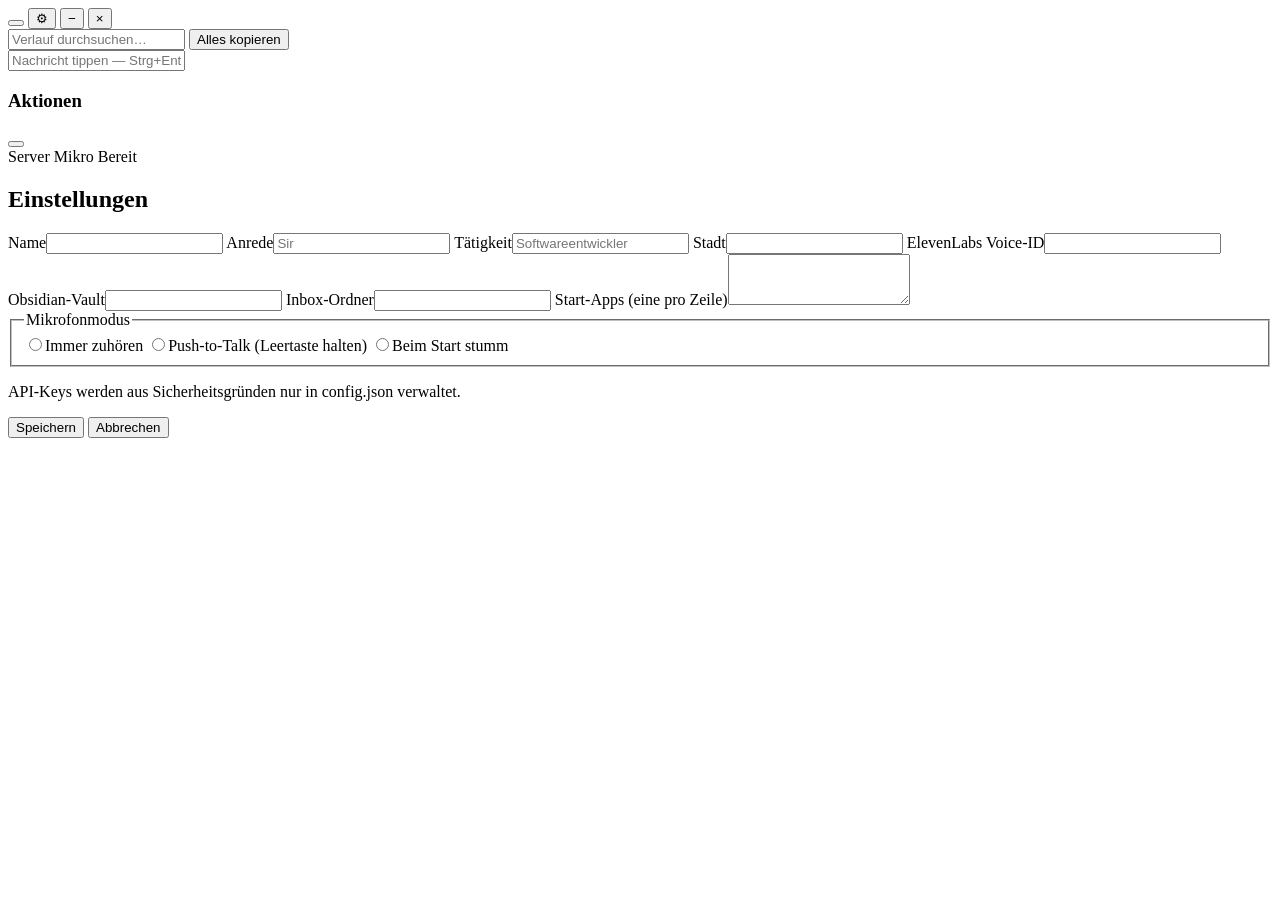
==== frontend/index.html @ a5bb022a "Baseline: Stabilitäts-Pass (Config-Validierung, Health, Settings-API, Tests) Sichert den grünen Stan" ====
<!DOCTYPE html>
<html lang="de">
<head>
    <meta charset="UTF-8">
    <meta name="viewport" content="width=device-width, initial-scale=1.0">
    <title>J.A.R.V.I.S.</title>
    <link rel="stylesheet" href="/static/style.css">
    <script>
        // UI-Modus vor dem ersten Paint setzen — verhindert Layout-Flackern.
        document.documentElement.className =
            'mode-' + (localStorage.getItem('jarvis.uiMode') === 'panel' ? 'panel' : 'focus');
    </script>
</head>
<body>
    <!-- Titelleiste zum Ziehen des rahmenlosen Fensters -->
    <div id="win-bar">
        <div id="drag-region"></div>
        <div id="win-buttons">
            <button id="btn-mode" title="Panel-Modus"></button>
            <button id="btn-settings" title="Einstellungen">&#9881;</button>
            <button id="btn-min" title="Minimieren">&#8722;</button>
            <button id="btn-close" title="Ausblenden">&#215;</button>
        </div>
    </div>

    <!-- Dismissible Fehler-Banner (max. 3 gestapelt) -->
    <div id="error-stack" aria-live="polite"></div>

    <div id="app">
        <div id="main-col">
            <div id="orb-container">
                <div id="orb" class="idle"></div>
            </div>
            <div id="status"></div>
            <!-- Letzte Jarvis-Antwort — nur im Panel-Modus sichtbar -->
            <div id="panel-answer"></div>
            <div id="transcript-toolbar">
                <input id="transcript-search" type="search"
                       placeholder="Verlauf durchsuchen…"
                       aria-label="Verlauf durchsuchen">
                <button id="btn-copy-all" title="Sichtbaren Verlauf kopieren">Alles kopieren</button>
            </div>
            <div id="transcript"></div>
            <form id="text-form" autocomplete="off">
                <input id="text-input" type="text"
                       placeholder="Nachricht tippen — Strg+Enter zum Senden"
                       aria-label="Textnachricht an Jarvis">
            </form>
        </div>
        <!-- Aktionshistorie — nur im Fokus-Modus sichtbar -->
        <aside id="action-history">
            <h3>Aktionen</h3>
            <ul id="action-list"></ul>
        </aside>
    </div>
    <button id="mute-btn" title="Mikrofon stumm schalten"></button>

    <!-- Status-Center: Verbindung, Mikro, Jarvis-Zustand, letzter Fehler -->
    <div id="status-center">
        <span class="sc-item"><span id="sc-conn" class="sc-dot"></span>Server</span>
        <span class="sc-item"><span id="sc-mic" class="sc-dot"></span>Mikro</span>
        <span class="sc-item" id="sc-state">Bereit</span>
        <div id="sc-error" title=""></div>
    </div>

    <!-- Einstellungen (API-Keys bleiben bewusst in config.json) -->
    <div id="settings-view" class="hidden" role="dialog" aria-modal="true" aria-label="Einstellungen">
        <div id="settings-card">
            <h2>Einstellungen</h2>
            <form id="settings-form">
                <label>Name<input name="user_name" type="text"></label>
                <label>Anrede<input name="user_address" type="text" placeholder="Sir"></label>
                <label>Tätigkeit<input name="user_role" type="text" placeholder="Softwareentwickler"></label>
                <label>Stadt<input name="city" type="text"></label>
                <label>ElevenLabs Voice-ID<input name="elevenlabs_voice_id" type="text"></label>
                <label>Obsidian-Vault<input name="obsidian_inbox_path" type="text"></label>
                <label>Inbox-Ordner<input name="obsidian_inbox_folder" type="text"></label>
                <label>Start-Apps (eine pro Zeile)<textarea name="apps" rows="3"></textarea></label>
                <fieldset id="mic-mode">
                    <legend>Mikrofonmodus</legend>
                    <label><input type="radio" name="micMode" value="auto">Immer zuhören</label>
                    <label><input type="radio" name="micMode" value="ptt">Push-to-Talk (Leertaste halten)</label>
                    <label><input type="radio" name="micMode" value="off">Beim Start stumm</label>
                </fieldset>
                <p class="settings-note">API-Keys werden aus Sicherheitsgründen nur in config.json verwaltet.</p>
                <div id="settings-msg" aria-live="polite"></div>
                <div class="settings-actions">
                    <button type="submit" id="btn-settings-save">Speichern</button>
                    <button type="button" id="btn-settings-cancel">Abbrechen</button>
                </div>
            </form>
        </div>
    </div>

    <script src="/static/main.js"></script>
    <script src="/static/settings.js"></script>
    <script>
        // Fenster-Buttons via pywebview API (nur im nativen Fenster aktiv)
        document.getElementById('btn-min').addEventListener('click', () => {
            if (window.pywebview) window.pywebview.api.minimize();
        });
        document.getElementById('btn-close').addEventListener('click', () => {
            if (window.pywebview) window.pywebview.api.hide();
        });
    </script>
</body>
</html>
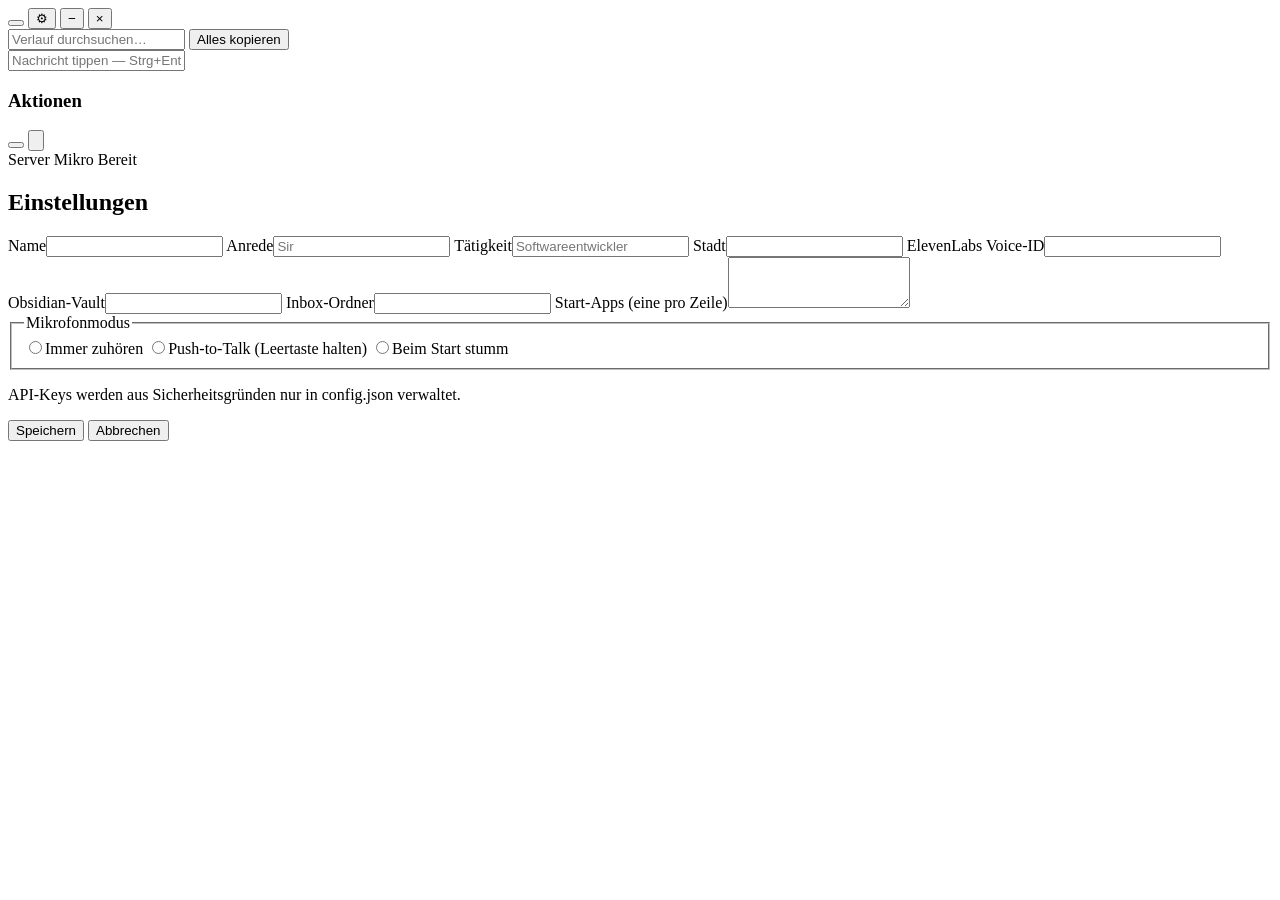
==== commit e428e28d: "Stopp-UX: "Stopp" bricht Wiedergabe UND laufende Aktion ab Server: Nachrichten laufen als Task neben" ====
--- a/frontend/index.html
+++ b/frontend/index.html
@@ -54,6 +54,9 @@
         </aside>
     </div>
     <button id="mute-btn" title="Mikrofon stumm schalten"></button>
+    <button id="stop-btn" title="Stopp — Wiedergabe und laufende Aktion abbrechen (Esc)">
+        <svg viewBox="0 0 24 24" fill="currentColor"><rect x="6" y="6" width="12" height="12" rx="2"/></svg>
+    </button>
 
     <!-- Status-Center: Verbindung, Mikro, Jarvis-Zustand, letzter Fehler -->
     <div id="status-center">
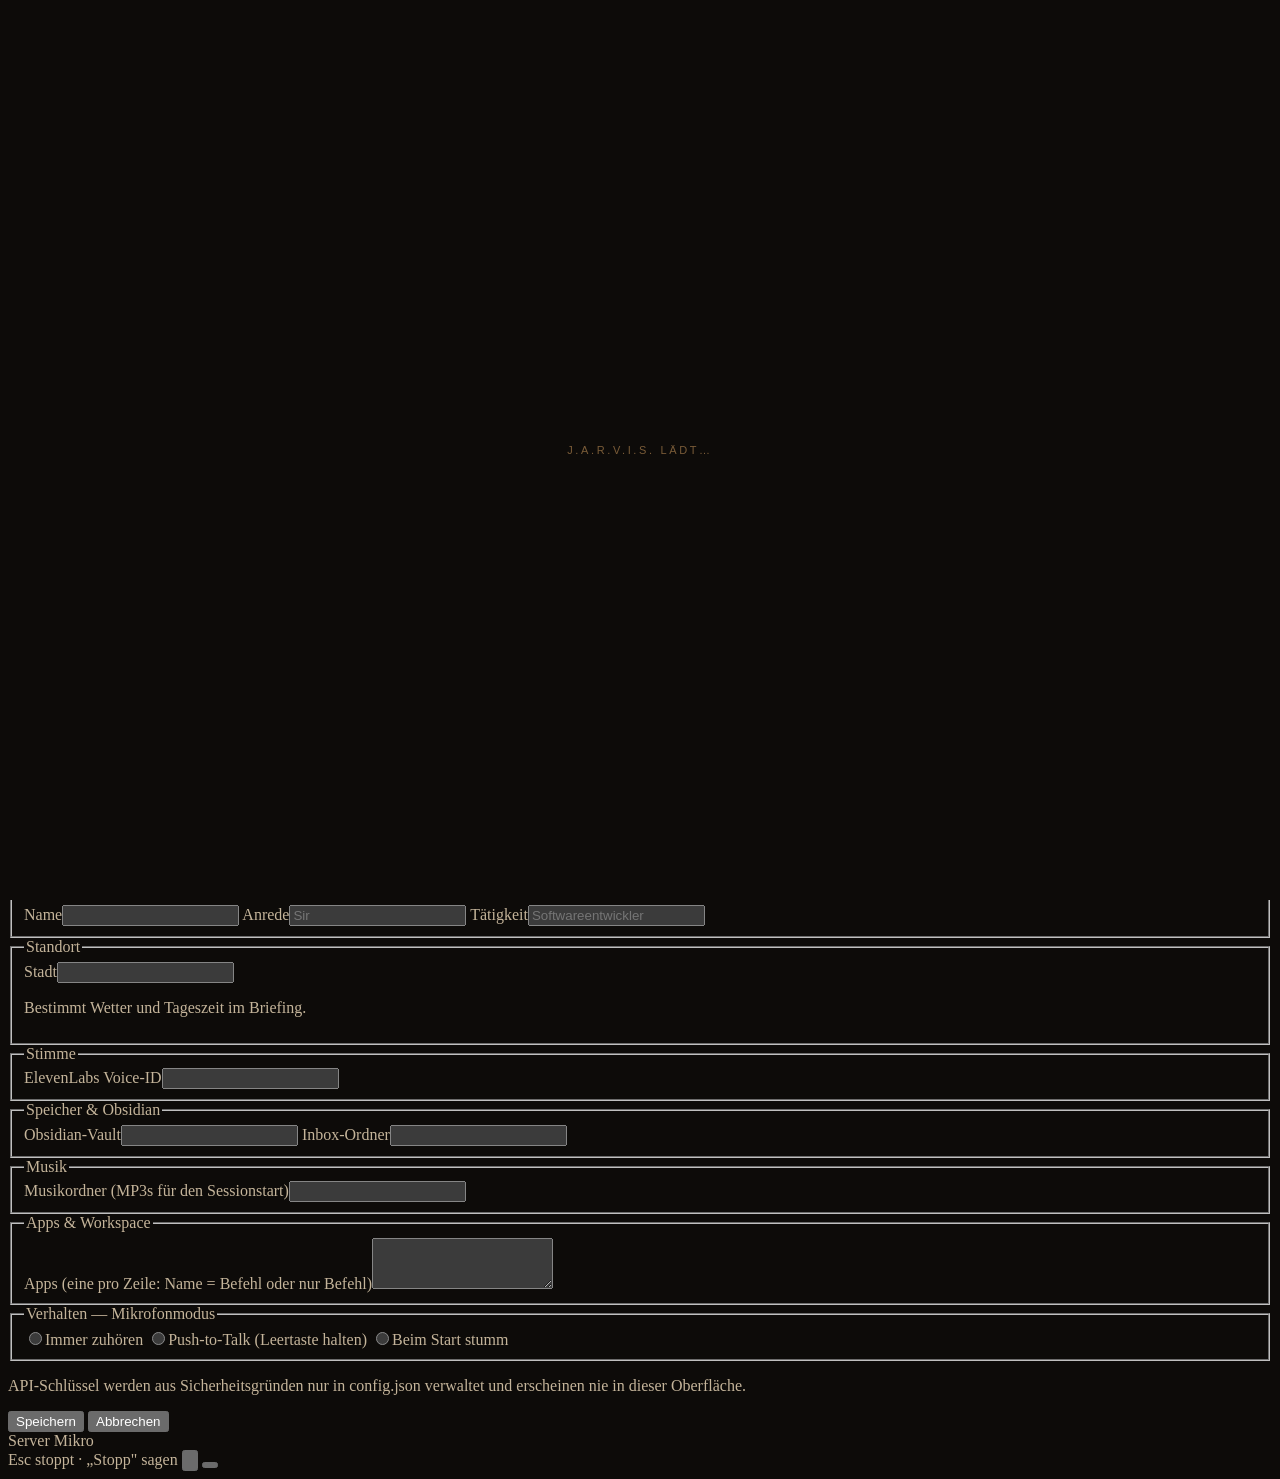
==== commit e8079151: "test: establish phase 3 Windows hosted-runner gate Co-Authored-By: Claude Opus 4.8 <noreply@anthropi" ====
--- a/frontend/index.html
+++ b/frontend/index.html
@@ -3,100 +3,279 @@
 <head>
     <meta charset="UTF-8">
     <meta name="viewport" content="width=device-width, initial-scale=1.0">
+    <meta name="theme-color" content="#19120c">
     <title>J.A.R.V.I.S.</title>
+    <style>
+        /* Reines Dark-Theme: color-scheme faerbt native Controls (Selects,
+           Scrollbars, Fokus-Chrome) dunkel — schon vor der externen CSS. */
+        html {
+            color-scheme: dark;
+        }
+        html, body {
+            background: #0d0b09;
+            color: #c4b49a;
+        }
+        #boot-fallback {
+            position: fixed;
+            inset: 0;
+            z-index: 9999;
+            display: flex;
+            align-items: center;
+            justify-content: center;
+            background: #0d0b09;
+            color: #7a5c38;
+            font-family: -apple-system, BlinkMacSystemFont, "Segoe UI", sans-serif;
+            font-size: 11px;
+            letter-spacing: 0.24em;
+            text-transform: uppercase;
+        }
+        body.jarvis-ready #boot-fallback {
+            display: none;
+        }
+        #boot-fallback.error {
+            align-items: flex-start;
+            justify-content: flex-start;
+            padding: 64px 28px;
+            color: #c06060;
+            letter-spacing: 0.06em;
+            text-transform: none;
+            white-space: pre-wrap;
+        }
+    </style>
+    <link rel="stylesheet" href="/static/design-tokens.css">
     <link rel="stylesheet" href="/static/style.css">
     <script>
-        // UI-Modus vor dem ersten Paint setzen — verhindert Layout-Flackern.
-        document.documentElement.className =
-            'mode-' + (localStorage.getItem('jarvis.uiMode') === 'panel' ? 'panel' : 'focus');
+        // UI-Zustand vor dem ersten Paint setzen — verhindert Layout-Flackern.
+        // Kein localStorage: jeder Launcher-Start beginnt im Vollbild auf der
+        // Jarvis-Seite (mode-fullscreen ist reiner Marker fuer die Fenstergroesse).
+        document.documentElement.className = 'page-jarvis mode-fullscreen';
+        // Sichtbarer Boot-Fallback: verhindert ein weißes WebView-Fenster und
+        // zeigt Frontend-Crashes direkt an, statt still leer zu bleiben.
+        function jarvisBootFail(message) {
+            var el = document.getElementById('boot-fallback');
+            if (!el) return;
+            if (document.body) document.body.classList.remove('jarvis-ready');
+            el.className = 'error';
+            el.textContent = 'Jarvis-Frontend konnte nicht starten.\n\n' + message;
+        }
+        window.addEventListener('error', function (event) {
+            jarvisBootFail(event.message || 'Unbekannter JavaScript-Fehler.');
+        });
+        window.addEventListener('unhandledrejection', function (event) {
+            var reason = event.reason && (event.reason.stack || event.reason.message || event.reason);
+            jarvisBootFail(String(reason || 'Unbehandelte Promise-Ablehnung.'));
+        });
     </script>
 </head>
 <body>
+    <a id="skip-link" href="#text-input">Zur Eingabe springen</a>
+    <div id="boot-fallback" role="status" aria-live="polite">J.A.R.V.I.S. lädt…</div>
+
     <!-- Titelleiste zum Ziehen des rahmenlosen Fensters -->
-    <div id="win-bar">
+    <div id="win-bar" role="banner">
+        <span id="wordmark" aria-hidden="true">Jarvis<span class="wm-dot">.</span></span>
+        <!-- Hauptnavigation: Jarvis-Seite / Kontrollzentrum -->
+        <nav id="page-nav" aria-label="Bereich">
+            <button type="button" class="pn-btn" data-app-page="jarvis" title="Jarvis" aria-pressed="true">Jarvis</button>
+            <button type="button" class="pn-btn" data-app-page="control" title="Kontrollzentrum" aria-pressed="false">Kontrollzentrum</button>
+        </nav>
         <div id="drag-region"></div>
         <div id="win-buttons">
-            <button id="btn-mode" title="Panel-Modus"></button>
-            <button id="btn-settings" title="Einstellungen">&#9881;</button>
-            <button id="btn-min" title="Minimieren">&#8722;</button>
-            <button id="btn-close" title="Ausblenden">&#215;</button>
+            <div id="window-mode-switch" role="group" aria-label="Fenstergröße">
+                <button type="button" class="wm-btn" data-window-mode="fullscreen" title="Vollbild" aria-pressed="false">Vollbild</button>
+                <button type="button" class="wm-btn" data-window-mode="focus" title="Mitte" aria-pressed="false">Mitte</button>
+                <button type="button" class="wm-btn" data-window-mode="panel" title="Klein" aria-pressed="false">Klein</button>
+            </div>
+            <button id="btn-min" type="button" title="Minimieren" aria-label="Minimieren">&#8722;</button>
+            <button id="btn-close" type="button" title="Ausblenden" aria-label="Fenster ausblenden">&#215;</button>
         </div>
     </div>
 
-    <!-- Dismissible Fehler-Banner (max. 3 gestapelt) -->
-    <div id="error-stack" aria-live="polite"></div>
+    <!-- Dismissible Fehler-Banner (max. 3 gestapelt). Jeder Banner ist selbst
+         eine Live-Region (role=alert/status) — der Container traegt keine. -->
+    <div id="error-stack"></div>
 
     <div id="app">
-        <div id="main-col">
+        <main id="main-col" aria-label="Gespräch">
+            <h1 id="jarvis-heading" class="sr-only" tabindex="-1">Gespräch mit Jarvis</h1>
             <div id="orb-container">
-                <div id="orb" class="idle"></div>
-            </div>
-            <div id="status"></div>
+                <div class="luenette" aria-hidden="true"></div>
+                <div class="luenette-sweep" aria-hidden="true"></div>
+                <div id="orb" class="idle" title="Zuhören pausieren oder fortsetzen"></div>
+            </div>
+            <div id="status-row" role="status">
+                <span id="status-dot" aria-hidden="true"></span>
+                <div id="status"></div>
+                <span id="status-action"></span>
+                <span id="status-esc" hidden>· Esc stoppt</span>
+            </div>
+            <!-- Naechste Session-Musik — dezenter Status, Verwaltung im Kontrollzentrum -->
+            <div id="music-status" title="Musik für den nächsten Sessionstart — Auswahl im Kontrollzentrum"></div>
             <!-- Letzte Jarvis-Antwort — nur im Panel-Modus sichtbar -->
             <div id="panel-answer"></div>
-            <div id="transcript-toolbar">
-                <input id="transcript-search" type="search"
-                       placeholder="Verlauf durchsuchen…"
-                       aria-label="Verlauf durchsuchen">
-                <button id="btn-copy-all" title="Sichtbaren Verlauf kopieren">Alles kopieren</button>
-            </div>
-            <div id="transcript"></div>
+            <div id="journal-panel">
+                <div id="transcript-toolbar">
+                    <span id="journal-title">Gespräch</span>
+                    <input id="transcript-search" type="search"
+                           placeholder="Verlauf durchsuchen…"
+                           aria-label="Verlauf durchsuchen">
+                    <span id="search-count" role="status"></span>
+                    <button id="btn-copy-all" title="Sichtbaren Verlauf kopieren">Alles kopieren</button>
+                </div>
+                <div id="transcript"></div>
+                <button id="new-msg-pill" type="button" hidden>↓ Neue Nachricht</button>
+            </div>
             <form id="text-form" autocomplete="off">
                 <input id="text-input" type="text"
-                       placeholder="Nachricht tippen — Strg+Enter zum Senden"
+                       placeholder="Nachricht an Jarvis…"
                        aria-label="Textnachricht an Jarvis">
+                <span id="ask-hint" aria-hidden="true">Strg+Enter sendet</span>
             </form>
-        </div>
-        <!-- Aktionshistorie — nur im Fokus-Modus sichtbar -->
-        <aside id="action-history">
-            <h3>Aktionen</h3>
-            <ul id="action-list"></ul>
-        </aside>
-    </div>
-    <button id="mute-btn" title="Mikrofon stumm schalten"></button>
-    <button id="stop-btn" title="Stopp — Wiedergabe und laufende Aktion abbrechen (Esc)">
-        <svg viewBox="0 0 24 24" fill="currentColor"><rect x="6" y="6" width="12" height="12" rx="2"/></svg>
-    </button>
-
-    <!-- Status-Center: Verbindung, Mikro, Jarvis-Zustand, letzter Fehler -->
-    <div id="status-center">
-        <span class="sc-item"><span id="sc-conn" class="sc-dot"></span>Server</span>
-        <span class="sc-item"><span id="sc-mic" class="sc-dot"></span>Mikro</span>
-        <span class="sc-item" id="sc-state">Bereit</span>
-        <div id="sc-error" title=""></div>
-    </div>
-
-    <!-- Einstellungen (API-Keys bleiben bewusst in config.json) -->
-    <div id="settings-view" class="hidden" role="dialog" aria-modal="true" aria-label="Einstellungen">
-        <div id="settings-card">
-            <h2>Einstellungen</h2>
-            <form id="settings-form">
-                <label>Name<input name="user_name" type="text"></label>
-                <label>Anrede<input name="user_address" type="text" placeholder="Sir"></label>
-                <label>Tätigkeit<input name="user_role" type="text" placeholder="Softwareentwickler"></label>
-                <label>Stadt<input name="city" type="text"></label>
-                <label>ElevenLabs Voice-ID<input name="elevenlabs_voice_id" type="text"></label>
-                <label>Obsidian-Vault<input name="obsidian_inbox_path" type="text"></label>
-                <label>Inbox-Ordner<input name="obsidian_inbox_folder" type="text"></label>
-                <label>Start-Apps (eine pro Zeile)<textarea name="apps" rows="3"></textarea></label>
-                <fieldset id="mic-mode">
-                    <legend>Mikrofonmodus</legend>
-                    <label><input type="radio" name="micMode" value="auto">Immer zuhören</label>
-                    <label><input type="radio" name="micMode" value="ptt">Push-to-Talk (Leertaste halten)</label>
-                    <label><input type="radio" name="micMode" value="off">Beim Start stumm</label>
-                </fieldset>
-                <p class="settings-note">API-Keys werden aus Sicherheitsgründen nur in config.json verwaltet.</p>
-                <div id="settings-msg" aria-live="polite"></div>
-                <div class="settings-actions">
-                    <button type="submit" id="btn-settings-save">Speichern</button>
-                    <button type="button" id="btn-settings-cancel">Abbrechen</button>
+        </main>
+        <!-- Kontrollzentrum: Sub-Nav (Übersicht/Einstellungen) + Inhalt.
+             Außerhalb des Kontrollzentrums layoutneutral (display:contents),
+             damit #action-history im Panel-Modus exakt wie bisher fließt. -->
+        <div id="cc-shell">
+            <h1 id="control-heading" class="sr-only" tabindex="-1">Kontrollzentrum</h1>
+            <div id="cc-subnav" role="tablist" aria-label="Kontrollzentrum-Bereich">
+                <button type="button" class="cc-tab" role="tab" data-cc-view="overview" aria-selected="true">Übersicht</button>
+                <button type="button" class="cc-tab" role="tab" data-cc-view="music" aria-selected="false">Musik</button>
+                <button type="button" class="cc-tab" role="tab" data-cc-view="settings" aria-selected="false">Einstellungen</button>
+            </div>
+            <div id="cc-content">
+                <!-- Command Overlay: Monitor-Map (Click-to-Assign) + "Heute"-Streifen -->
+                <section id="cc-map">
+                    <!-- Session-Profile: Arbeitsmodi als Tabs, Aktionen als Inline-Controls -->
+                    <div id="cc-profiles">
+                        <div id="cc-profile-tabs" role="tablist" aria-label="Session-Profile"></div>
+                        <div id="cc-profile-actions"></div>
+                    </div>
+                    <div id="cc-map-stage" aria-label="Monitor-Übersicht"></div>
+                    <div id="cc-map-status" aria-live="polite"></div>
+                    <section id="cc-today" aria-labelledby="cc-today-heading">
+                        <h2 id="cc-today-heading" class="sr-only">Heute</h2>
+                        <div class="cc-block">
+                            <h3>Offene Aufgaben</h3>
+                            <ul id="cc-task-list"></ul>
+                        </div>
+                        <div class="cc-block">
+                            <h3>Inbox heute</h3>
+                            <div id="cc-inbox-text"></div>
+                        </div>
+                        <div class="cc-block">
+                            <h3>Zuletzt bearbeitet</h3>
+                            <ul id="cc-note-list"></ul>
+                        </div>
+                    </section>
+                </section>
+                <!-- Rechte Spalte: App-Launcher, Aktionshistorie, Systemstatus. -->
+                <aside id="cc-right">
+                    <div id="cc-apps">
+                        <h2>Apps</h2>
+                        <div id="cc-app-grid"></div>
+                        <div id="cc-app-msg" aria-live="polite"></div>
+                    </div>
+                    <aside id="action-history">
+                        <h2>Aktionen</h2>
+                        <ul id="action-list"></ul>
+                    </aside>
+                    <div id="cc-sys">
+                        <h2>System</h2>
+                        <ul id="cc-sys-list"></ul>
+                    </div>
+                </aside>
+            </div>
+            <!-- Musik — MP3-Auswahl fuer den naechsten Sessionstart (Clap-Trigger).
+                 Nur Dateien aus dem konfigurierten music_folder, keine freien Pfade. -->
+            <div id="music-view" role="tabpanel" aria-label="Musik">
+                <div id="music-card">
+                    <h2>Musik für den nächsten Sessionstart</h2>
+                    <div class="music-row">Ordner: <span id="music-folder">—</span></div>
+                    <div class="music-row">Ausgewählt: <span id="music-selected">Keine Musik</span></div>
+                    <div id="music-msg" aria-live="polite"></div>
+                    <ul id="music-list"></ul>
+                    <div class="music-actions">
+                        <button type="button" id="btn-music-clear">Auswahl entfernen</button>
+                        <button type="button" id="btn-music-reload">Neu laden</button>
+                    </div>
+                    <p class="settings-note">Der Musikordner wird unter Einstellungen konfiguriert. Gespielt wird die Auswahl beim nächsten Sessionstart.</p>
                 </div>
-            </form>
+            </div>
+            <!-- Einstellungen — inline im Kontrollzentrum (API-Keys bleiben bewusst
+                 in config.json und tauchen hier nie auf) -->
+            <div id="settings-view" role="tabpanel" aria-label="Einstellungen">
+                <div id="settings-card">
+                    <h2>Einstellungen</h2>
+                    <form id="settings-form" autocomplete="off" spellcheck="false">
+                        <fieldset class="settings-group">
+                            <legend>Persönlichkeit</legend>
+                            <label>Name<input name="user_name" type="text"></label>
+                            <label>Anrede<input name="user_address" type="text" placeholder="Sir"></label>
+                            <label>Tätigkeit<input name="user_role" type="text" placeholder="Softwareentwickler"></label>
+                        </fieldset>
+                        <fieldset class="settings-group">
+                            <legend>Standort</legend>
+                            <label>Stadt<input name="city" type="text"></label>
+                            <p class="settings-note">Bestimmt Wetter und Tageszeit im Briefing.</p>
+                        </fieldset>
+                        <fieldset class="settings-group">
+                            <legend>Stimme</legend>
+                            <label>ElevenLabs Voice-ID<input name="elevenlabs_voice_id" type="text"></label>
+                        </fieldset>
+                        <fieldset class="settings-group">
+                            <legend>Speicher &amp; Obsidian</legend>
+                            <label>Obsidian-Vault<input name="obsidian_inbox_path" type="text"></label>
+                            <label>Inbox-Ordner<input name="obsidian_inbox_folder" type="text"></label>
+                        </fieldset>
+                        <fieldset class="settings-group">
+                            <legend>Musik</legend>
+                            <label>Musikordner (MP3s für den Sessionstart)<input name="music_folder" type="text"></label>
+                        </fieldset>
+                        <fieldset class="settings-group">
+                            <legend>Apps &amp; Workspace</legend>
+                            <label>Apps (eine pro Zeile: Name = Befehl oder nur Befehl)<textarea name="apps" rows="3"></textarea></label>
+                        </fieldset>
+                        <fieldset id="mic-mode" class="settings-group">
+                            <legend>Verhalten — Mikrofonmodus</legend>
+                            <label><input type="radio" name="micMode" value="auto">Immer zuhören</label>
+                            <label><input type="radio" name="micMode" value="ptt">Push-to-Talk (Leertaste halten)</label>
+                            <label><input type="radio" name="micMode" value="off">Beim Start stumm</label>
+                        </fieldset>
+                        <p class="settings-note">API-Schlüssel werden aus Sicherheitsgründen nur in config.json verwaltet und erscheinen nie in dieser Oberfläche.</p>
+                        <div id="settings-msg" aria-live="polite"></div>
+                        <div class="settings-actions">
+                            <button type="submit" id="btn-settings-save">Speichern</button>
+                            <button type="button" id="btn-settings-cancel">Abbrechen</button>
+                            <span id="settings-dirty" hidden>Nicht gespeicherte Änderungen</span>
+                            <span id="settings-confirm" hidden>Änderungen verwerfen?
+                                <button type="button" id="btn-discard">Verwerfen</button>
+                                <button type="button" id="btn-keep">Weiter bearbeiten</button>
+                            </span>
+                        </div>
+                    </form>
+                </div>
+            </div>
         </div>
     </div>
+    <!-- Gerätefußleiste: Verbindung/Mikro in Klartext + Stop/Mute (immer sichtbar) -->
+    <footer id="device-bar" aria-label="Gerätestatus und Steuerung">
+        <div id="status-center">
+            <span class="sc-item"><span id="sc-conn" class="sc-dot"></span><span id="sc-conn-text">Server</span></span>
+            <span class="sc-item"><span id="sc-mic" class="sc-dot"></span><span id="sc-mic-text">Mikro</span></span>
+            <div id="sc-error" title=""></div>
+        </div>
+        <span id="kbd-hint" aria-hidden="true">Esc stoppt · „Stopp" sagen</span>
+        <span id="db-spacer"></span>
+        <button id="stop-btn" title="Stopp — Wiedergabe und laufende Aktion abbrechen (Esc)"
+                aria-label="Wiedergabe und laufende Aktion stoppen">
+            <svg viewBox="0 0 24 24" fill="currentColor" aria-hidden="true"><rect x="6" y="6" width="12" height="12" rx="2"/></svg>
+        </button>
+        <button id="mute-btn" title="Mikrofon stumm schalten" aria-label="Mikrofon stummschalten" aria-pressed="false"></button>
+    </footer>
 
     <script src="/static/main.js"></script>
     <script src="/static/settings.js"></script>
+    <script src="/static/music.js"></script>
     <script>
         // Fenster-Buttons via pywebview API (nur im nativen Fenster aktiv)
         document.getElementById('btn-min').addEventListener('click', () => {
